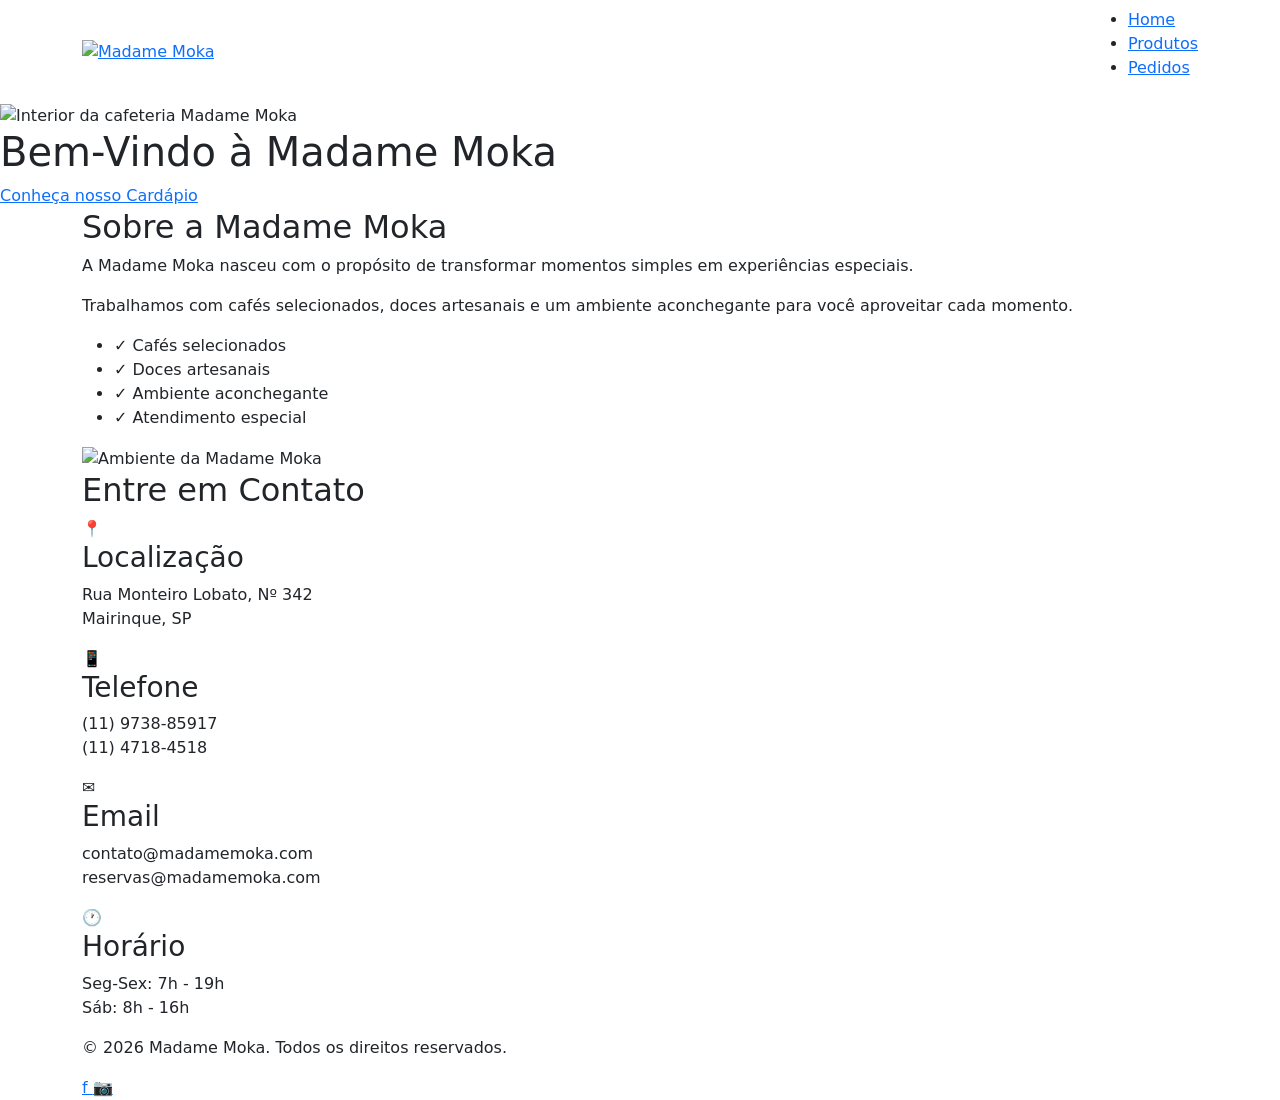
==== src/main/resources/templates/index.html @ e4461962 "base inicial do MVC" ====
<!DOCTYPE html>

<html lang="pt-BR">

<head>

    <meta charset="UTF-8">

    <meta name="viewport" content="width=device-width, initial-scale=1.0">

    <title>Madame Moka - Cafeteria</title>


    <!-- CSS próprio -->
    <link rel="stylesheet" href="/static/css/style.css">


    <!-- Bootstrap -->
    <link href="https://cdn.jsdelivr.net/npm/bootstrap@5.3.8/dist/css/bootstrap.min.css"
        rel="stylesheet"
        integrity="sha384-sRIl4kxILFvY47J16cr9ZwB07vP4J8+LH7qKQnuqkuIAvNWLzeN8tE5YBujZqJLB"
        crossorigin="anonymous">

</head>


<body>


    <!-- ================= HEADER ================= -->

    <header class="header">

        <nav class="navbar">

            <div class="container">

                <div class="logo">

                    <a href="/index.html">

                        <img src="/static/img/logo.png" alt="Madame Moka">

                    </a>

                </div>


                <ul class="nav-menu">

                    <li>
                        <a href="/index.html">Home</a>
                    </li>

                    <li>
                        <a href="/templates/produtos.html">Produtos</a>
                    </li>

                    <li>
                        <a href="/templates/pedidos.html">Pedidos</a>
                    </li>

                </ul>

            </div>

        </nav>

    </header>



    <!-- ================= CARROSSEL ================= -->

    <section class="carousel-section">

        <div id="carouselExample" class="carousel slide" data-bs-ride="carousel">


            <div class="carousel-inner">


                <div class="carousel-item active">

                    <img src="static/img/cafeteria.jpg"
                        class="d-block w-100"
                        alt="Interior da cafeteria Madame Moka">

                </div>


                <div class="carousel-item">

                    <img src="static/img/cafe.jpg"
                        class="d-block w-100"
                        alt="Café da Madame Moka">

                </div>


                <div class="carousel-item">

                    <img src="static/img/doce.jpg"
                        class="d-block w-100"
                        alt="Doce servido na Madame Moka">

                </div>


                <div class="carousel-item">

                    <img src="static/img/doce2.jpg"
                        class="d-block w-100"
                        alt="Doce artesanal da Madame Moka">

                </div>


            </div>


            <!-- ================= TEXTO SOBRE A IMAGEM ================= -->

            <div class="carousel-text">

                <h1>Bem-Vindo à Madame Moka</h1>

            </div>


            <!-- ================= BOTÃO ANTERIOR ================= -->

            <button class="carousel-control-prev"
                type="button"
                data-bs-target="#carouselExample"
                data-bs-slide="prev">

                <span class="carousel-control-prev-icon"
                    aria-hidden="true">
                </span>

                <span class="visually-hidden">
                    Anterior
                </span>

            </button>


            <!-- ================= BOTÃO PRÓXIMO ================= -->

            <button class="carousel-control-next"
                type="button"
                data-bs-target="#carouselExample"
                data-bs-slide="next">

                <span class="carousel-control-next-icon"
                    aria-hidden="true">
                </span>

                <span class="visually-hidden">
                    Próximo
                </span>

            </button>


        </div>

    </section>



    <main>


        <!-- ================= CARDÁPIO ================= -->

        <a href="templates/produtos.html" class="btncardapio">Conheça nosso Cardápio</a>


        <!-- ================= SOBRE ================= -->

        <section id="about" class="about">

            <div class="container">

                <div class="about-content">

                    <div class="about-text">

                        <h2>Sobre a Madame Moka</h2>

                        <p>
                            A Madame Moka nasceu com o propósito de transformar
                            momentos simples em experiências especiais.
                        </p>

                        <p>
                            Trabalhamos com cafés selecionados, doces artesanais
                            e um ambiente aconchegante para você aproveitar
                            cada momento.
                        </p>

                        <ul class="about-features">

                            <li>✓ Cafés selecionados</li>

                            <li>✓ Doces artesanais</li>

                            <li>✓ Ambiente aconchegante</li>

                            <li>✓ Atendimento especial</li>

                        </ul>

                    </div>


                    <div class="about-image">

                        <img src="static/img/cafeteria.jpg"
                            alt="Ambiente da Madame Moka">

                    </div>

                </div>

            </div>

        </section>



        <!-- ================= CONTATO ================= -->

        <section id="contact" class="contact">

            <div class="container">

                <h2>Entre em Contato</h2>


                <div class="contact-grid">


                    <div class="contact-item">

                        <div class="contact-icon">
                            📍
                        </div>

                        <h3>Localização</h3>

                        <p>
                            Rua Monteiro Lobato, Nº 342<br>
                            Mairinque, SP
                        </p>

                    </div>



                    <div class="contact-item">

                        <div class="contact-icon">
                            📱
                        </div>

                        <h3>Telefone</h3>

                        <p>
                            (11) 9738-85917<br>
                            (11) 4718-4518
                        </p>

                    </div>



                    <div class="contact-item">

                        <div class="contact-icon">
                            ✉️
                        </div>

                        <h3>Email</h3>

                        <p>
                            contato@madamemoka.com<br>
                            reservas@madamemoka.com
                        </p>

                    </div>



                    <div class="contact-item">

                        <div class="contact-icon">
                            🕐
                        </div>

                        <h3>Horário</h3>

                        <p>
                            Seg-Sex: 7h - 19h<br>
                            Sáb: 8h - 16h
                        </p>

                    </div>


                </div>

            </div>

        </section>


    </main>



    <!-- ================= FOOTER ================= -->

    <footer class="footer">

        <div class="container">

            <p>
                &copy; 2026 Madame Moka. Todos os direitos reservados.
            </p>


            <div class="social-links">

                <a href="#" class="social-icon" aria-label="Facebook">
                    f
                </a>

                <a href="#" class="social-icon" aria-label="Instagram">
                    📷
                </a>

            </div>

        </div>

    </footer>



    <!-- ================= BOOTSTRAP JAVASCRIPT ================= -->

    <script src="https://cdn.jsdelivr.net/npm/bootstrap@5.3.8/dist/js/bootstrap.bundle.min.js"
        integrity="sha384-FKyoEForCGlyvwx9Hj09JcYn3nv7wiPVlz7YYwJrWVcXK/BmnVDxM+D2scQbITxI"
        crossorigin="anonymous">
    </script>


</body>

</html>
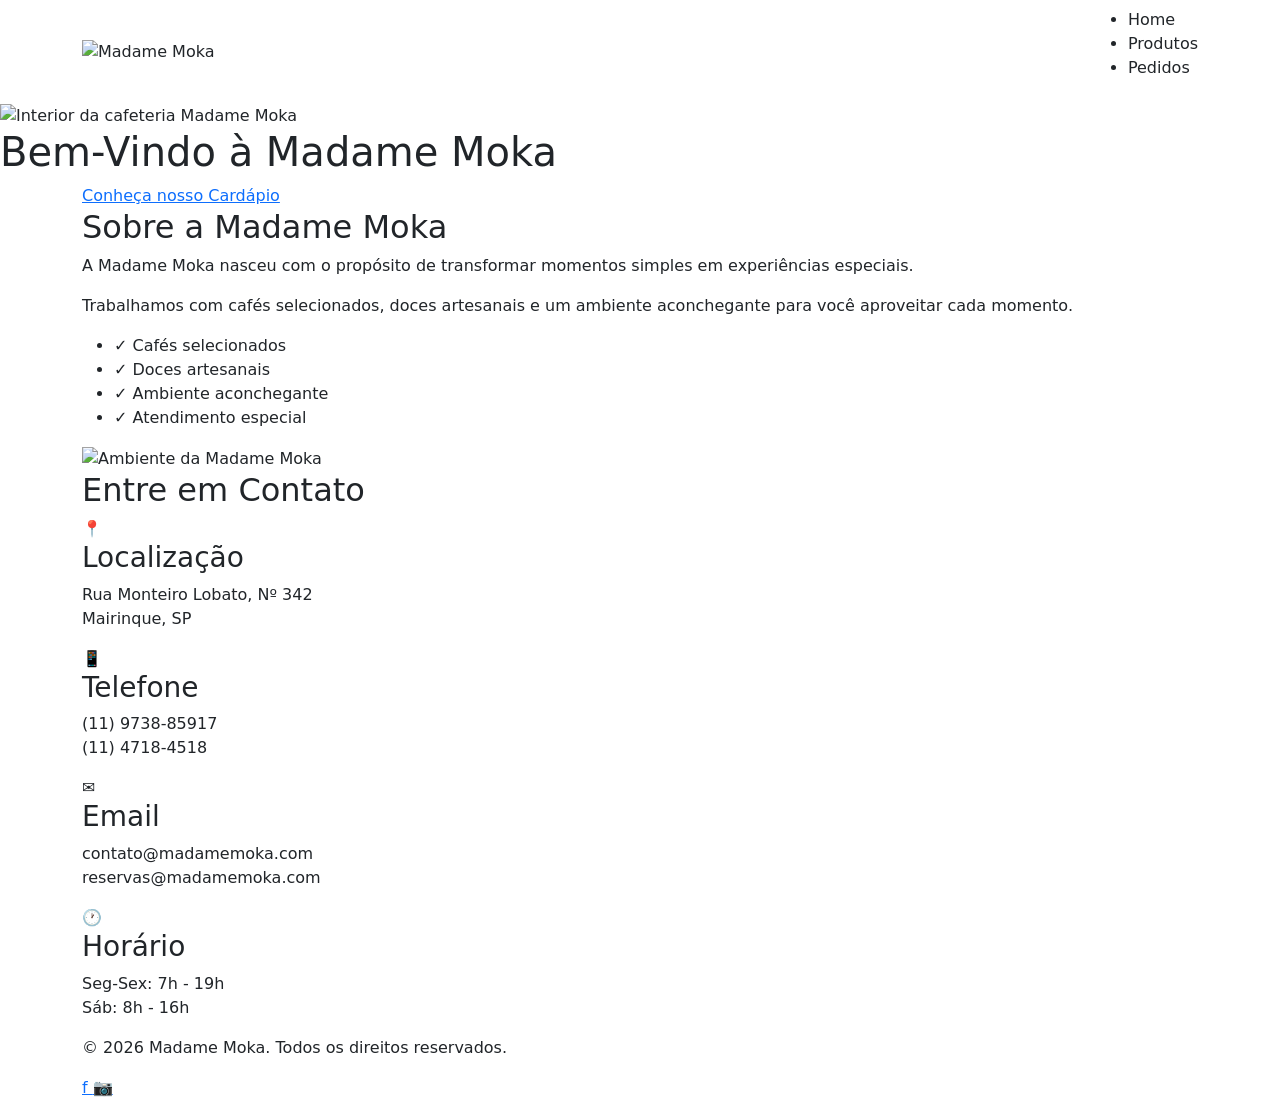
==== commit 2859a632: "Ajustando a página INDEX com a controller" ====
--- a/src/main/resources/templates/index.html
+++ b/src/main/resources/templates/index.html
@@ -1,6 +1,5 @@
 <!DOCTYPE html>
-
-<html lang="pt-BR">
+<html lang="pt-BR" xmlns:th="http://www.thymeleaf.org">
 
 <head>
 
@@ -12,14 +11,16 @@
 
 
     <!-- CSS próprio -->
-    <link rel="stylesheet" href="/static/css/style.css">
-
+    <link rel="stylesheet" th:href="@{/css/style.css}">
+
+
+    <link rel="icon" type="image/png"  th:href="@{/img/logo2.png}">
 
     <!-- Bootstrap -->
     <link href="https://cdn.jsdelivr.net/npm/bootstrap@5.3.8/dist/css/bootstrap.min.css"
-        rel="stylesheet"
-        integrity="sha384-sRIl4kxILFvY47J16cr9ZwB07vP4J8+LH7qKQnuqkuIAvNWLzeN8tE5YBujZqJLB"
-        crossorigin="anonymous">
+          rel="stylesheet"
+          integrity="sha384-sRIl4kxILFvY47J16cr9ZwB07vP4J8+LH7qKQnuqkuIAvNWLzeN8tE5YBujZqJLB"
+          crossorigin="anonymous">
 
 </head>
 
@@ -27,142 +28,183 @@
 <body>
 
 
-    <!-- ================= HEADER ================= -->
-
-    <header class="header">
-
-        <nav class="navbar">
-
-            <div class="container">
-
-                <div class="logo">
-
-                    <a href="/index.html">
-
-                        <img src="/static/img/logo.png" alt="Madame Moka">
-
+<!-- ================= HEADER ================= -->
+
+<header class="header">
+
+    <nav class="navbar">
+
+        <div class="container">
+
+            <!-- LOGO -->
+            <div class="logo">
+
+                <a th:href="@{/}">
+
+                    <img th:src="@{/img/logo.png}"
+                         alt="Madame Moka">
+
+                </a>
+
+            </div>
+
+
+            <!-- MENU -->
+            <ul class="nav-menu">
+
+                <li>
+                    <a th:href="@{/}">
+                        Home
                     </a>
-
-                </div>
-
-
-                <ul class="nav-menu">
-
-                    <li>
-                        <a href="/index.html">Home</a>
-                    </li>
-
-                    <li>
-                        <a href="/templates/produtos.html">Produtos</a>
-                    </li>
-
-                    <li>
-                        <a href="/templates/pedidos.html">Pedidos</a>
-                    </li>
-
-                </ul>
-
-            </div>
-
-        </nav>
-
-    </header>
-
-
-
-    <!-- ================= CARROSSEL ================= -->
-
-    <section class="carousel-section">
-
-        <div id="carouselExample" class="carousel slide" data-bs-ride="carousel">
-
-
-            <div class="carousel-inner">
-
-
-                <div class="carousel-item active">
-
-                    <img src="static/img/cafeteria.jpg"
-                        class="d-block w-100"
-                        alt="Interior da cafeteria Madame Moka">
-
-                </div>
-
-
-                <div class="carousel-item">
-
-                    <img src="static/img/cafe.jpg"
-                        class="d-block w-100"
-                        alt="Café da Madame Moka">
-
-                </div>
-
-
-                <div class="carousel-item">
-
-                    <img src="static/img/doce.jpg"
-                        class="d-block w-100"
-                        alt="Doce servido na Madame Moka">
-
-                </div>
-
-
-                <div class="carousel-item">
-
-                    <img src="static/img/doce2.jpg"
-                        class="d-block w-100"
-                        alt="Doce artesanal da Madame Moka">
-
-                </div>
-
-
-            </div>
-
-
-            <!-- ================= TEXTO SOBRE A IMAGEM ================= -->
-
-            <div class="carousel-text">
-
-                <h1>Bem-Vindo à Madame Moka</h1>
-
-            </div>
-
-
-            <!-- ================= BOTÃO ANTERIOR ================= -->
-
-            <button class="carousel-control-prev"
+                </li>
+
+                <li>
+                    <a th:href="@{/produtos}">
+                        Produtos
+                    </a>
+                </li>
+
+                <li>
+                    <a th:href="@{/pedidos}">
+                        Pedidos
+                    </a>
+                </li>
+
+            </ul>
+
+        </div>
+
+    </nav>
+
+</header>
+
+
+
+<!-- ================= CARROSSEL ================= -->
+
+<section class="carousel-section">
+
+    <div id="carouselExample"
+         class="carousel slide"
+         data-bs-ride="carousel">
+
+
+        <div class="carousel-inner">
+
+
+            <!-- IMAGEM 1 -->
+            <div class="carousel-item active">
+
+                <img th:src="@{/img/cafeteria.jpg}"
+                     class="d-block w-100"
+                     alt="Interior da cafeteria Madame Moka">
+
+            </div>
+
+
+            <!-- IMAGEM 2 -->
+            <div class="carousel-item">
+
+                <img th:src="@{/img/cafe.jpg}"
+                     class="d-block w-100"
+                     alt="Café da Madame Moka">
+
+            </div>
+
+
+            <!-- IMAGEM 3 -->
+            <div class="carousel-item">
+
+                <img th:src="@{/img/doce.jpg}"
+                     class="d-block w-100"
+                     alt="Doce servido na Madame Moka">
+
+            </div>
+
+
+            <!-- IMAGEM 4 -->
+            <div class="carousel-item">
+
+                <img th:src="@{/img/doce2.jpg}"
+                     class="d-block w-100"
+                     alt="Doce artesanal da Madame Moka">
+
+            </div>
+
+
+        </div>
+
+
+        <!-- ================= TEXTO SOBRE A IMAGEM ================= -->
+
+        <div class="carousel-text">
+
+            <h1>
+                Bem-Vindo à Madame Moka
+            </h1>
+
+        </div>
+
+
+        <!-- ================= BOTÃO ANTERIOR ================= -->
+
+        <button class="carousel-control-prev"
                 type="button"
                 data-bs-target="#carouselExample"
                 data-bs-slide="prev">
 
-                <span class="carousel-control-prev-icon"
-                    aria-hidden="true">
-                </span>
-
-                <span class="visually-hidden">
-                    Anterior
-                </span>
-
-            </button>
-
-
-            <!-- ================= BOTÃO PRÓXIMO ================= -->
-
-            <button class="carousel-control-next"
+            <span class="carousel-control-prev-icon"
+                  aria-hidden="true">
+            </span>
+
+            <span class="visually-hidden">
+                Anterior
+            </span>
+
+        </button>
+
+
+        <!-- ================= BOTÃO PRÓXIMO ================= -->
+
+        <button class="carousel-control-next"
                 type="button"
                 data-bs-target="#carouselExample"
                 data-bs-slide="next">
 
-                <span class="carousel-control-next-icon"
-                    aria-hidden="true">
-                </span>
-
-                <span class="visually-hidden">
-                    Próximo
-                </span>
-
-            </button>
-
+            <span class="carousel-control-next-icon"
+                  aria-hidden="true">
+            </span>
+
+            <span class="visually-hidden">
+                Próximo
+            </span>
+
+        </button>
+
+
+    </div>
+
+</section>
+
+
+
+<!-- ================= CONTEÚDO PRINCIPAL ================= -->
+
+<main>
+
+
+    <!-- ================= CARDÁPIO ================= -->
+
+    <section class="menu-button-section">
+
+        <div class="container">
+
+            <a th:href="@{/produtos}"
+               class="btncardapio">
+
+                Conheça nosso Cardápio
+
+            </a>
 
         </div>
 
@@ -170,194 +212,231 @@
 
 
 
-    <main>
-
-
-        <!-- ================= CARDÁPIO ================= -->
-
-        <a href="templates/produtos.html" class="btncardapio">Conheça nosso Cardápio</a>
-
-
-        <!-- ================= SOBRE ================= -->
-
-        <section id="about" class="about">
-
-            <div class="container">
-
-                <div class="about-content">
-
-                    <div class="about-text">
-
-                        <h2>Sobre a Madame Moka</h2>
-
-                        <p>
-                            A Madame Moka nasceu com o propósito de transformar
-                            momentos simples em experiências especiais.
-                        </p>
-
-                        <p>
-                            Trabalhamos com cafés selecionados, doces artesanais
-                            e um ambiente aconchegante para você aproveitar
-                            cada momento.
-                        </p>
-
-                        <ul class="about-features">
-
-                            <li>✓ Cafés selecionados</li>
-
-                            <li>✓ Doces artesanais</li>
-
-                            <li>✓ Ambiente aconchegante</li>
-
-                            <li>✓ Atendimento especial</li>
-
-                        </ul>
-
+    <!-- ================= SOBRE ================= -->
+
+    <section id="about"
+             class="about">
+
+        <div class="container">
+
+            <div class="about-content">
+
+
+                <!-- TEXTO -->
+                <div class="about-text">
+
+                    <h2>
+                        Sobre a Madame Moka
+                    </h2>
+
+
+                    <p>
+                        A Madame Moka nasceu com o propósito de transformar
+                        momentos simples em experiências especiais.
+                    </p>
+
+
+                    <p>
+                        Trabalhamos com cafés selecionados, doces artesanais
+                        e um ambiente aconchegante para você aproveitar
+                        cada momento.
+                    </p>
+
+
+                    <ul class="about-features">
+
+                        <li>
+                            ✓ Cafés selecionados
+                        </li>
+
+                        <li>
+                            ✓ Doces artesanais
+                        </li>
+
+                        <li>
+                            ✓ Ambiente aconchegante
+                        </li>
+
+                        <li>
+                            ✓ Atendimento especial
+                        </li>
+
+                    </ul>
+
+                </div>
+
+
+                <!-- IMAGEM -->
+                <div class="about-image">
+
+                    <img th:src="@{/img/cafeteria.jpg}"
+                         alt="Ambiente da Madame Moka">
+
+                </div>
+
+
+            </div>
+
+        </div>
+
+    </section>
+
+
+
+    <!-- ================= CONTATO ================= -->
+
+    <section id="contact"
+             class="contact">
+
+        <div class="container">
+
+            <h2>
+                Entre em Contato
+            </h2>
+
+
+            <div class="contact-grid">
+
+
+                <!-- LOCALIZAÇÃO -->
+                <div class="contact-item">
+
+                    <div class="contact-icon">
+                        📍
                     </div>
 
-
-                    <div class="about-image">
-
-                        <img src="static/img/cafeteria.jpg"
-                            alt="Ambiente da Madame Moka">
-
+                    <h3>
+                        Localização
+                    </h3>
+
+                    <p>
+                        Rua Monteiro Lobato, Nº 342<br>
+                        Mairinque, SP
+                    </p>
+
+                </div>
+
+
+
+                <!-- TELEFONE -->
+                <div class="contact-item">
+
+                    <div class="contact-icon">
+                        📱
                     </div>
 
-                </div>
-
-            </div>
-
-        </section>
-
-
-
-        <!-- ================= CONTATO ================= -->
-
-        <section id="contact" class="contact">
-
-            <div class="container">
-
-                <h2>Entre em Contato</h2>
-
-
-                <div class="contact-grid">
-
-
-                    <div class="contact-item">
-
-                        <div class="contact-icon">
-                            📍
-                        </div>
-
-                        <h3>Localização</h3>
-
-                        <p>
-                            Rua Monteiro Lobato, Nº 342<br>
-                            Mairinque, SP
-                        </p>
-
+                    <h3>
+                        Telefone
+                    </h3>
+
+                    <p>
+                        (11) 9738-85917<br>
+                        (11) 4718-4518
+                    </p>
+
+                </div>
+
+
+
+                <!-- EMAIL -->
+                <div class="contact-item">
+
+                    <div class="contact-icon">
+                        ✉️
                     </div>
 
-
-
-                    <div class="contact-item">
-
-                        <div class="contact-icon">
-                            📱
-                        </div>
-
-                        <h3>Telefone</h3>
-
-                        <p>
-                            (11) 9738-85917<br>
-                            (11) 4718-4518
-                        </p>
-
+                    <h3>
+                        Email
+                    </h3>
+
+                    <p>
+                        contato@madamemoka.com<br>
+                        reservas@madamemoka.com
+                    </p>
+
+                </div>
+
+
+
+                <!-- HORÁRIO -->
+                <div class="contact-item">
+
+                    <div class="contact-icon">
+                        🕐
                     </div>
 
-
-
-                    <div class="contact-item">
-
-                        <div class="contact-icon">
-                            ✉️
-                        </div>
-
-                        <h3>Email</h3>
-
-                        <p>
-                            contato@madamemoka.com<br>
-                            reservas@madamemoka.com
-                        </p>
-
-                    </div>
-
-
-
-                    <div class="contact-item">
-
-                        <div class="contact-icon">
-                            🕐
-                        </div>
-
-                        <h3>Horário</h3>
-
-                        <p>
-                            Seg-Sex: 7h - 19h<br>
-                            Sáb: 8h - 16h
-                        </p>
-
-                    </div>
-
-
-                </div>
-
-            </div>
-
-        </section>
-
-
-    </main>
-
-
-
-    <!-- ================= FOOTER ================= -->
-
-    <footer class="footer">
-
-        <div class="container">
-
-            <p>
-                &copy; 2026 Madame Moka. Todos os direitos reservados.
-            </p>
-
-
-            <div class="social-links">
-
-                <a href="#" class="social-icon" aria-label="Facebook">
-                    f
-                </a>
-
-                <a href="#" class="social-icon" aria-label="Instagram">
-                    📷
-                </a>
-
-            </div>
-
-        </div>
-
-    </footer>
-
-
-
-    <!-- ================= BOOTSTRAP JAVASCRIPT ================= -->
-
-    <script src="https://cdn.jsdelivr.net/npm/bootstrap@5.3.8/dist/js/bootstrap.bundle.min.js"
+                    <h3>
+                        Horário
+                    </h3>
+
+                    <p>
+                        Seg-Sex: 7h - 19h<br>
+                        Sáb: 8h - 16h
+                    </p>
+
+                </div>
+
+
+            </div>
+
+        </div>
+
+    </section>
+
+
+</main>
+
+
+
+<!-- ================= FOOTER ================= -->
+
+<footer class="footer">
+
+    <div class="container">
+
+
+        <p>
+            &copy; 2026 Madame Moka.
+            Todos os direitos reservados.
+        </p>
+
+
+        <div class="social-links">
+
+            <a href="#"
+               class="social-icon"
+               aria-label="Facebook">
+
+                f
+
+            </a>
+
+
+            <a href="#"
+               class="social-icon"
+               aria-label="Instagram">
+
+                📷
+
+            </a>
+
+        </div>
+
+
+    </div>
+
+</footer>
+
+
+
+<!-- ================= BOOTSTRAP JAVASCRIPT ================= -->
+
+<script src="https://cdn.jsdelivr.net/npm/bootstrap@5.3.8/dist/js/bootstrap.bundle.min.js"
         integrity="sha384-FKyoEForCGlyvwx9Hj09JcYn3nv7wiPVlz7YYwJrWVcXK/BmnVDxM+D2scQbITxI"
         crossorigin="anonymous">
-    </script>
+</script>
 
 
 </body>
 
-</html>+</html>
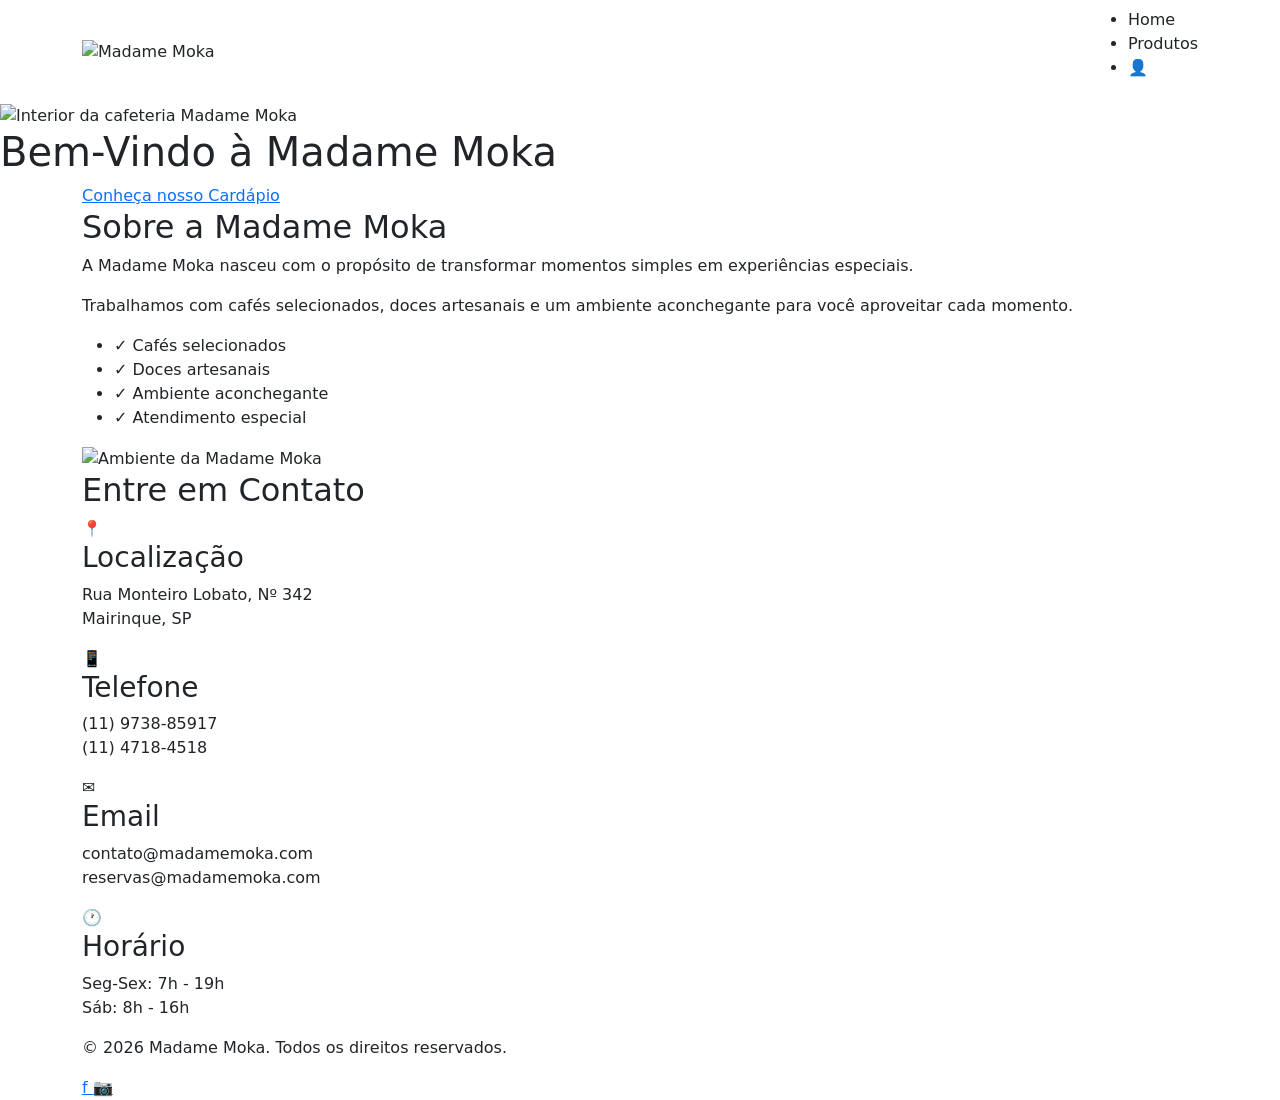
==== commit 1336217d: "Evoluções" ====
--- a/src/main/resources/templates/index.html
+++ b/src/main/resources/templates/index.html
@@ -14,7 +14,7 @@
     <link rel="stylesheet" th:href="@{/css/style.css}">
 
 
-    <link rel="icon" type="image/png"  th:href="@{/img/logo2.png}">
+    <link rel="icon" type="image/png"  th:href="@{/img/logo.png}">
 
     <!-- Bootstrap -->
     <link href="https://cdn.jsdelivr.net/npm/bootstrap@5.3.8/dist/css/bootstrap.min.css"
@@ -65,8 +65,8 @@
                 </li>
 
                 <li>
-                    <a th:href="@{/pedidos}">
-                        Pedidos
+                    <a th:href="@{/perfil}" title="Meu Perfil">
+                        👤
                     </a>
                 </li>
 
@@ -199,11 +199,8 @@
 
         <div class="container">
 
-            <a th:href="@{/produtos}"
-               class="btncardapio">
-
+            <a th:href="@{/produtos}" class="btncardapio">
                 Conheça nosso Cardápio
-
             </a>
 
         </div>
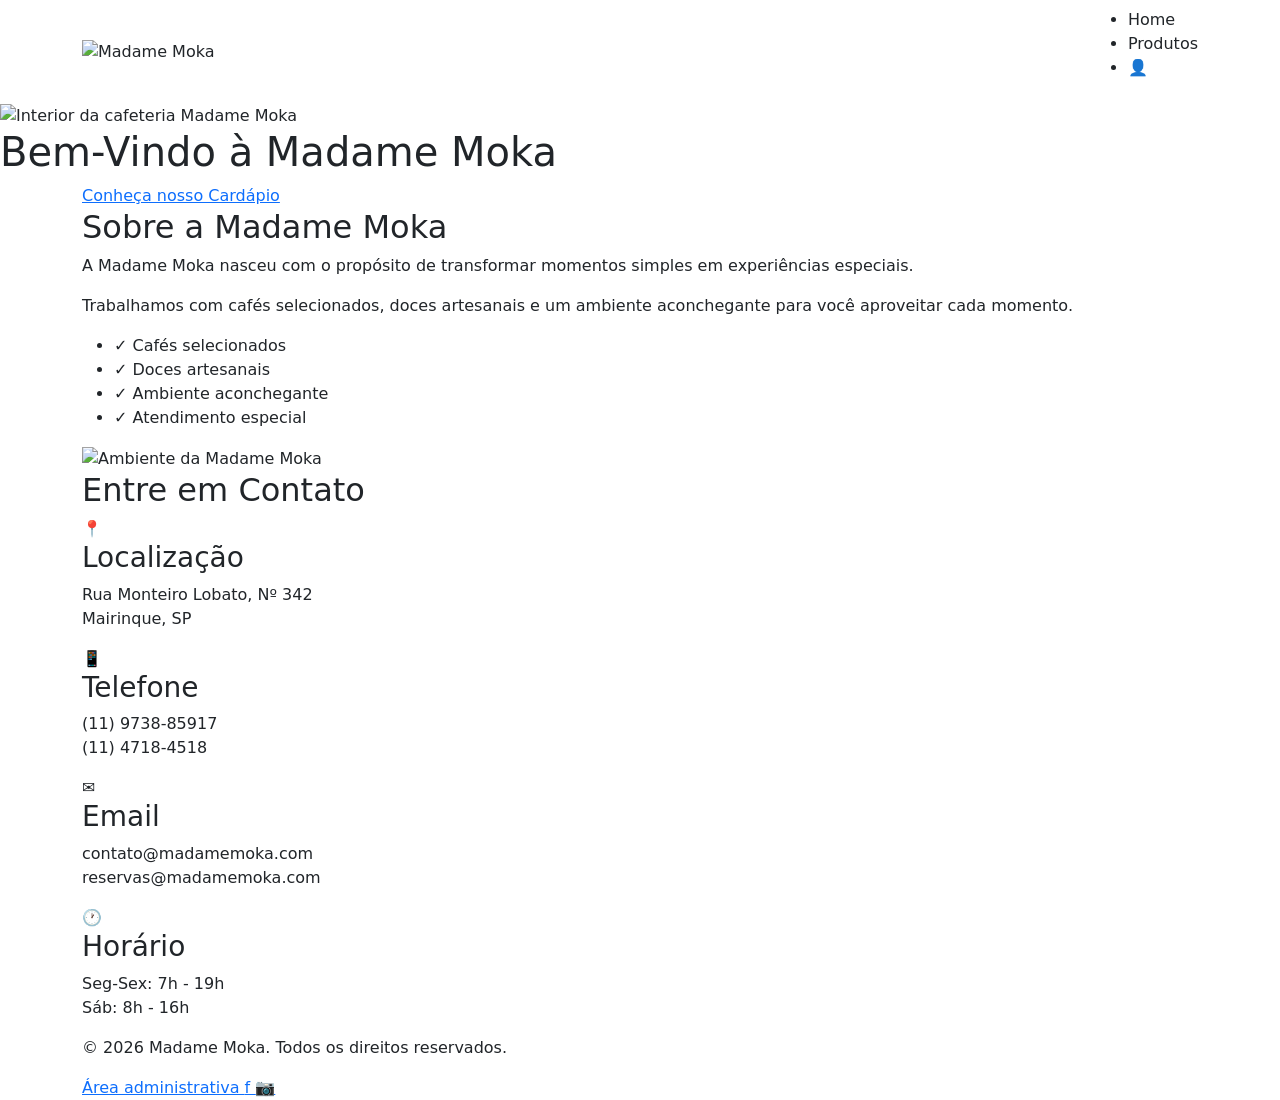
==== commit f11a774f: "atualizações" ====
--- a/src/main/resources/templates/index.html
+++ b/src/main/resources/templates/index.html
@@ -22,6 +22,13 @@
           integrity="sha384-sRIl4kxILFvY47J16cr9ZwB07vP4J8+LH7qKQnuqkuIAvNWLzeN8tE5YBujZqJLB"
           crossorigin="anonymous">
 
+
+    <link rel="stylesheet"
+          href="https://cdn.jsdelivr.net/npm/bootstrap-icons@1.11.3/font/bootstrap-icons.min.css">
+
+
+
+
 </head>
 
 
@@ -385,44 +392,41 @@
 
 
 
+
 <!-- ================= FOOTER ================= -->
 
 <footer class="footer">
-
     <div class="container">
-
 
         <p>
             &copy; 2026 Madame Moka.
             Todos os direitos reservados.
         </p>
 
-
         <div class="social-links">
+
+            <a th:href="@{/login-admin}" class="btn-admin">
+                Área administrativa
+            </a>
+
 
             <a href="#"
                class="social-icon"
                aria-label="Facebook">
-
                 f
-
             </a>
-
 
             <a href="#"
                class="social-icon"
                aria-label="Instagram">
-
                 📷
-
             </a>
 
         </div>
 
-
     </div>
-
 </footer>
+
 
 
 
